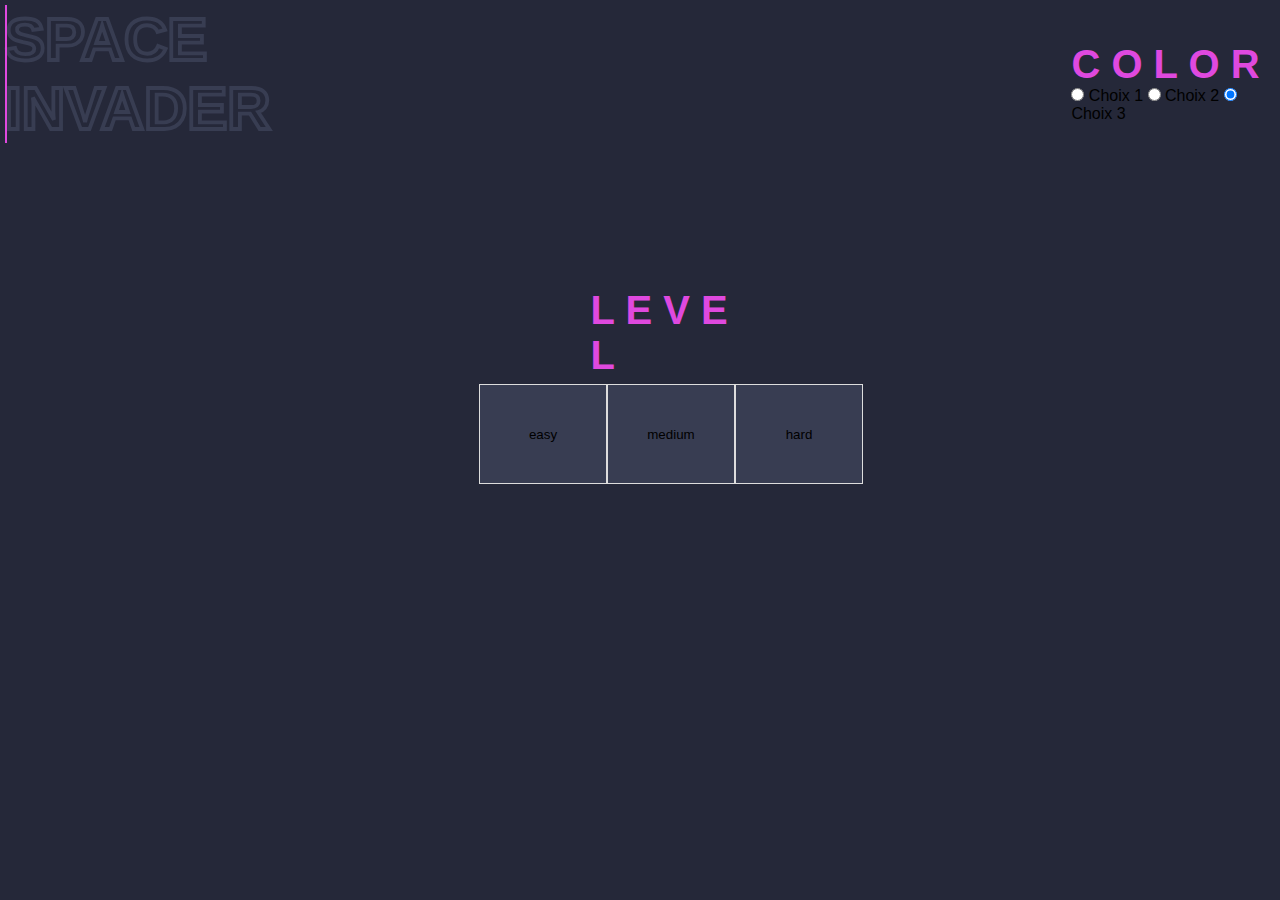
==== accueil.html @ 70fe8dec "place of color choose" ====
<!DOCTYPE html>
<html lang="en">
  <head>
    <meta charset="UTF-8">
    <meta name="viewport" content="width=device-width, initial-scale=1.0">
    <title>Space Invader</title>
    <link rel="stylesheet" href="accueil.css">
    <link rel="shortcut icon" type="x-icon" href="assets/spaceship.png">
    <script src="local.js"></script>
  </head>
  <body>

    <div id="name">
    <h2 data-text="Space Invader">Space<br/>Invader</h2>
    </div>
    <div class="level">
    <div class="choose"><h3>L E V E L</h3></div>
    <div class="box">
        <button onclick="window.location.href = 'app_easy.html';" class="item">easy</button>
        <button onclick="window.location.href = 'app_medium.html';" class="item">medium</button>
        <button onclick="window.location.href = 'app_hard.html';" class="item">hard</button>
    </div>
    </div>
    <div class="Shoot Color">
      <div class="choose flex_row"><h3>C O L O R</h3>    
      <form  method="post">  
          <input type=radio id=choix1 name=choix value=Choix 1> Choix 1
          <input type=radio id=choix2 name=choix value=Choix 2> Choix 2
          <input type=radio id=choix3 name=choix value=Choix 3 checked=checked> Choix 3    
      </form>
    </div>
    </div>

  </body>
</html>
---- accueil.css ----
*{
    margin: 0;
    padding: 0;
    box-sizing: border-box;
    font-family: 'poppins', sans-serif;
}

body{
    display: flex;
    background: #252839;
}

h2{
    position: relative;
    font-size: 60px;
    color: #252839;
    -webkit-text-stroke: 0.3vw #383d52;
    text-transform: uppercase;

}

h2::before{
    content: attr(data-text);
    position: absolute;
    top: 0;
    left: 0;
    width: 0;
    height: 100%;
    color: rgb(223, 73, 223);
    -webkit-text-stroke: 0vw #383d52;
    border-right: 2px solid rgb(223, 73, 223);
    overflow: hidden;
    animation: animate 6s linear infinite;
}

@keyframes animate{
    0%,10%,100%{
        width: 0;
    }
    70%,90%{
        width: 100%;
    }
}

#name{
    padding-left: 5px;
    padding-top: 5px;
}


.box{
    width: 50%;
    padding: 10%;
    display: flex;
    padding-top: 10%;
    align-items: center;
    position: absolute;
    align-self: center;
}

.item{
    height: 100px;
    background-color: #383d52;
    border: 1px solid #ddd;
    flex: 1;
    transition: .2s;
    align-items: center;
    display: flex;
    justify-content: center;
    cursor: pointer;
}

.item:hover{
    flex: 3;
    background: rgb(223, 73, 223);
}

.div{
    display: flex;
    flex-direction: column;
    flex-wrap: wrap;
}

#align{
    display: flex;
}

h3{
    display: flex;
    font-size: 40px;
    color:rgb(223, 73, 223);
    padding-top: 20%;
    position: relative;
    flex-direction: row;
}

.choose{
    display: flex;
    margin: 0;
}

.level{
    padding-top: 20%;
    padding-left: 25%;
    display: flex;
    flex-direction: column;
}

.flex_row{
    display: flex;
    flex-direction: column;
}

.rouge{
    background-color: red;
}

.Shoot{
    padding-left: 25%;
}
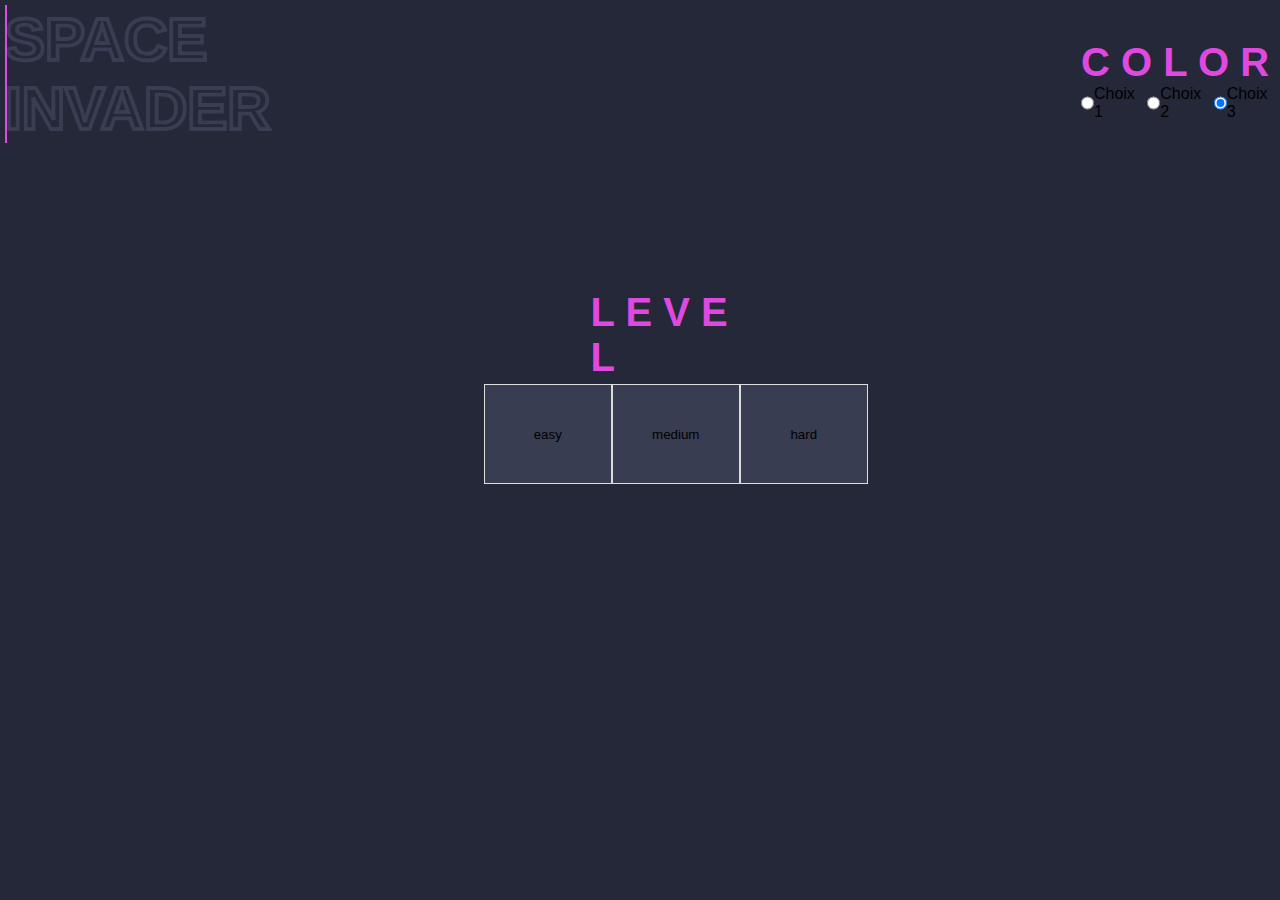
==== commit 9312c6b7: "fix couleur" ====
--- a/accueil.html
+++ b/accueil.html
@@ -21,15 +21,15 @@
         <button onclick="window.location.href = 'app_hard.html';" class="item">hard</button>
     </div>
     </div>
-    <div class="Shoot Color">
+   <div class="Shoot Color">
       <div class="choose flex_row"><h3>C O L O R</h3>    
-      <form  method="post">  
-          <input type=radio id=choix1 name=choix value=Choix 1> Choix 1
-          <input type=radio id=choix2 name=choix value=Choix 2> Choix 2
-          <input type=radio id=choix3 name=choix value=Choix 3 checked=checked> Choix 3    
-      </form>
-    </div>
-    </div>
+        <div class="flex_row2">
+            <input type=radio id=choix1 name=choix value=Choix 1 > Choix 1
+            <input type=radio id=choix2 name=choix value=Choix 2 > Choix 2
+            <input type=radio id=choix3 name=choix value=Choix3 checked=checked> Choix 3    
+        </div>
+      </div>
+    </div> 
 
   </body>
 </html>
--- a/accueil.css
+++ b/accueil.css
@@ -110,6 +110,10 @@
     display: flex;
     flex-direction: column;
 }
+.flex_row2{
+    display: flex;
+    flex-direction: row;
+}
 
 .rouge{
     background-color: red;
@@ -117,4 +121,4 @@
 
 .Shoot{
     padding-left: 25%;
-}+}
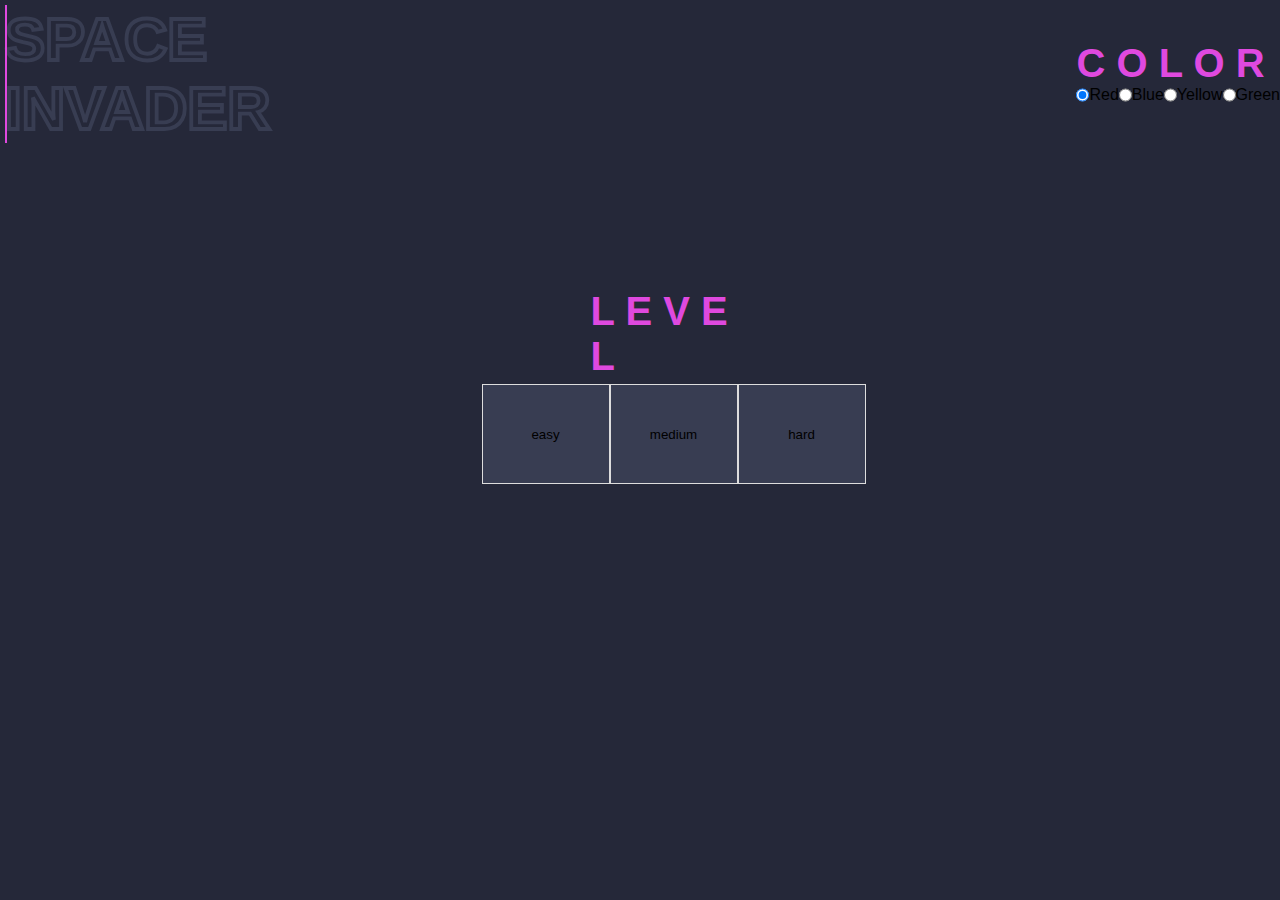
==== commit 70c33cd0: "choix couleur fini" ====
--- a/accueil.html
+++ b/accueil.html
@@ -24,12 +24,12 @@
    <div class="Shoot Color">
       <div class="choose flex_row"><h3>C O L O R</h3>    
         <div class="flex_row2">
-            <input type=radio id=choix1 name=choix value=Choix 1 > Choix 1
-            <input type=radio id=choix2 name=choix value=Choix 2 > Choix 2
-            <input type=radio id=choix3 name=choix value=Choix3 checked=checked> Choix 3    
+            <input type=radio id=choix1 name=choix value=Choix 1 checked=checked > Red
+            <input type=radio id=choix2 name=choix value=Choix 2 > Blue
+            <input type=radio id=choix3 name=choix value=Choix 3 > Yellow  
+            <input type=radio id=choix4 name=choix value=Choix 4 > Green
         </div>
       </div>
     </div> 
-
   </body>
 </html>
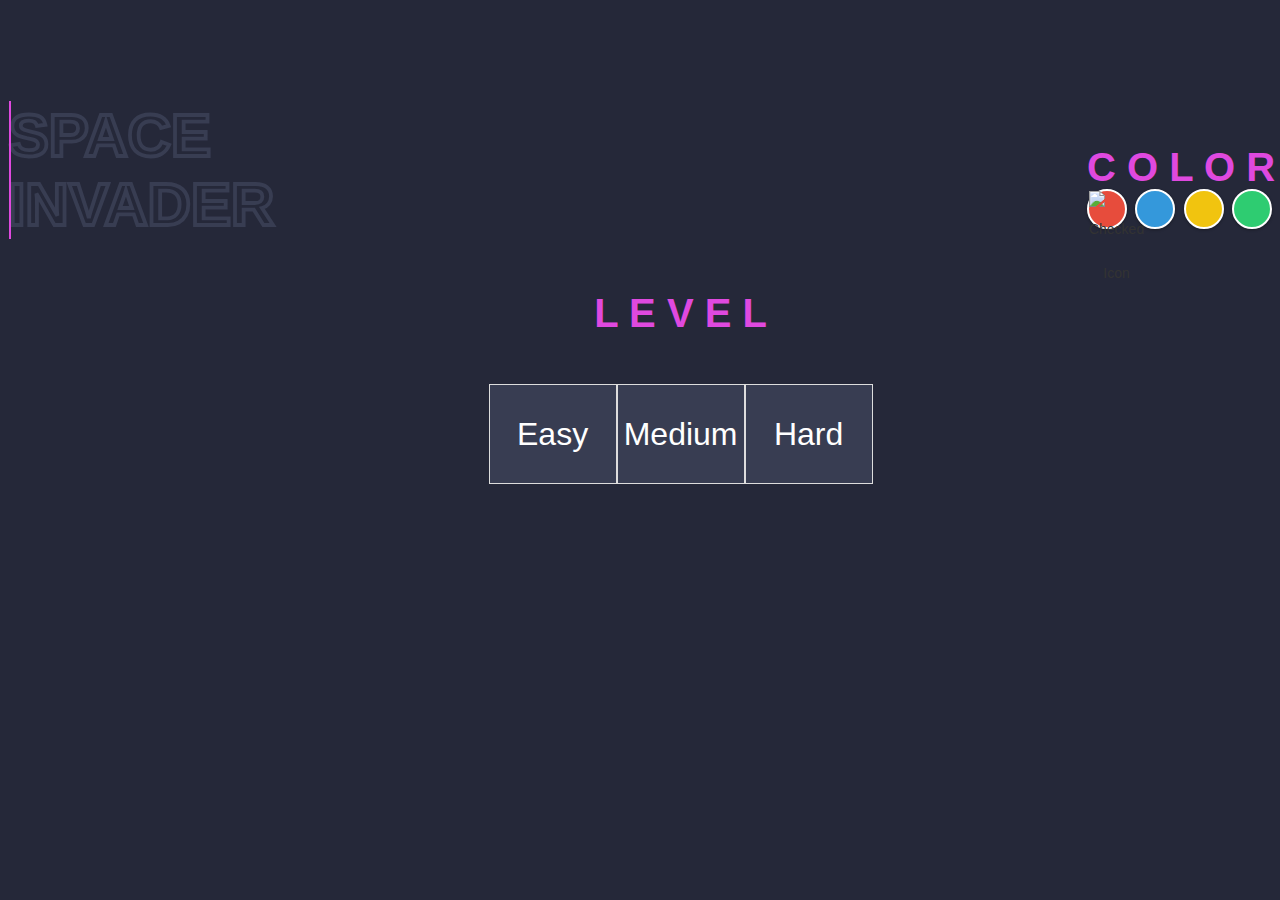
==== commit 604fbb21: "tir fix + couleur accueil" ====
--- a/accueil.html
+++ b/accueil.html
@@ -16,20 +16,53 @@
     <div class="level">
     <div class="choose"><h3>L E V E L</h3></div>
     <div class="box">
-        <button onclick="window.location.href = 'app_easy.html';" class="item">easy</button>
-        <button onclick="window.location.href = 'app_medium.html';" class="item">medium</button>
-        <button onclick="window.location.href = 'app_hard.html';" class="item">hard</button>
+        <button onclick="window.location.href = 'app_easy.html';" class="item">Easy</button>
+        <button onclick="window.location.href = 'app_medium.html';" class="item">Medium</button>
+        <button onclick="window.location.href = 'app_hard.html';" class="item">Hard</button>
     </div>
     </div>
    <div class="Shoot Color">
       <div class="choose flex_row"><h3>C O L O R</h3>    
-        <div class="flex_row2">
-            <input type=radio id=choix1 name=choix value=Choix 1 checked=checked > Red
-            <input type=radio id=choix2 name=choix value=Choix 2 > Blue
-            <input type=radio id=choix3 name=choix value=Choix 3 > Yellow  
-            <input type=radio id=choix4 name=choix value=Choix 4 > Green
+
+        <div class="custom-radios">
+          <div>
+            <input type="radio" id="choix1" name="choix" value="Choix" checked=checked >
+            <label for="choix1">
+              <span>
+                <img src="https://s3-us-west-2.amazonaws.com/s.cdpn.io/242518/check-icn.svg" alt="Checked Icon" />
+              </span>
+            </label>
+          </div>
+          
+          <div>
+            <input type="radio" id="choix2" name="choix" value="Choix">
+            <label for="choix2">
+              <span>
+                <img src="https://s3-us-west-2.amazonaws.com/s.cdpn.io/242518/check-icn.svg" alt="Checked Icon" />
+              </span>
+            </label>
+          </div>
+          
+          <div>
+            <input type="radio" id="choix3" name="choix" value="Choix">
+            <label for="choix3">
+              <span>
+                <img src="https://s3-us-west-2.amazonaws.com/s.cdpn.io/242518/check-icn.svg" alt="Checked Icon" />
+              </span>
+            </label>
+          </div>
+        
+          <div>
+            <input type="radio" id="choix4" name="choix" value="Choix">
+            <label for="choix4">
+              <span>
+                <img src="https://s3-us-west-2.amazonaws.com/s.cdpn.io/242518/check-icn.svg" alt="Checked Icon" />
+              </span>
+            </label>
+          </div>
         </div>
+
       </div>
     </div> 
   </body>
-</html>
+</html>--- a/accueil.css
+++ b/accueil.css
@@ -7,8 +7,10 @@
 
 body{
     display: flex;
+    justify-content: center;
+    align-items: center;
     background: #252839;
-}
+  }
 
 h2{
     position: relative;
@@ -68,6 +70,8 @@
     display: flex;
     justify-content: center;
     cursor: pointer;
+    color: white;
+    font-size: 200%;
 }
 
 .item:hover{
@@ -113,6 +117,7 @@
 .flex_row2{
     display: flex;
     flex-direction: row;
+    color: white;
 }
 
 .rouge{
@@ -122,3 +127,51 @@
 .Shoot{
     padding-left: 25%;
 }
+
+/* =============== Bouttons colorés ===============*/
+
+.custom-radios div {
+    display: inline-block;
+  }
+  .custom-radios input[type=radio] {
+    display: none;
+  }
+  .custom-radios input[type=radio] + label {
+    color: #333;
+    font-family: Arial, sans-serif;
+    font-size: 14px;
+  }
+  .custom-radios input[type=radio] + label span {
+    display: inline-block;
+    width: 40px;
+    height: 40px;
+    margin: -1px 4px 0 0;
+    vertical-align: middle;
+    cursor: pointer;
+    border-radius: 50%;
+    border: 2px solid #FFFFFF;
+    box-shadow: 0 1px 3px 0 rgba(0, 0, 0, 0.33);
+    background-repeat: no-repeat;
+    background-position: center;
+    text-align: center;
+    line-height: 44px;
+  }
+  .custom-radios input[type=radio] + label span img {
+    opacity: 0;
+    transition: all 0.3s ease;
+  }
+  .custom-radios input[type=radio]#choix1 + label span {
+    background-color: #e74c3c; 
+  }
+  .custom-radios input[type=radio]#choix2 + label span {
+    background-color: #3498db;
+  }
+  .custom-radios input[type=radio]#choix3 + label span {
+    background-color: #f1c40f;
+  }
+  .custom-radios input[type=radio]#choix4 + label span {
+    background-color: #2ecc71;
+  }
+  .custom-radios input[type=radio]:checked + label span img {
+    opacity: 1;
+  }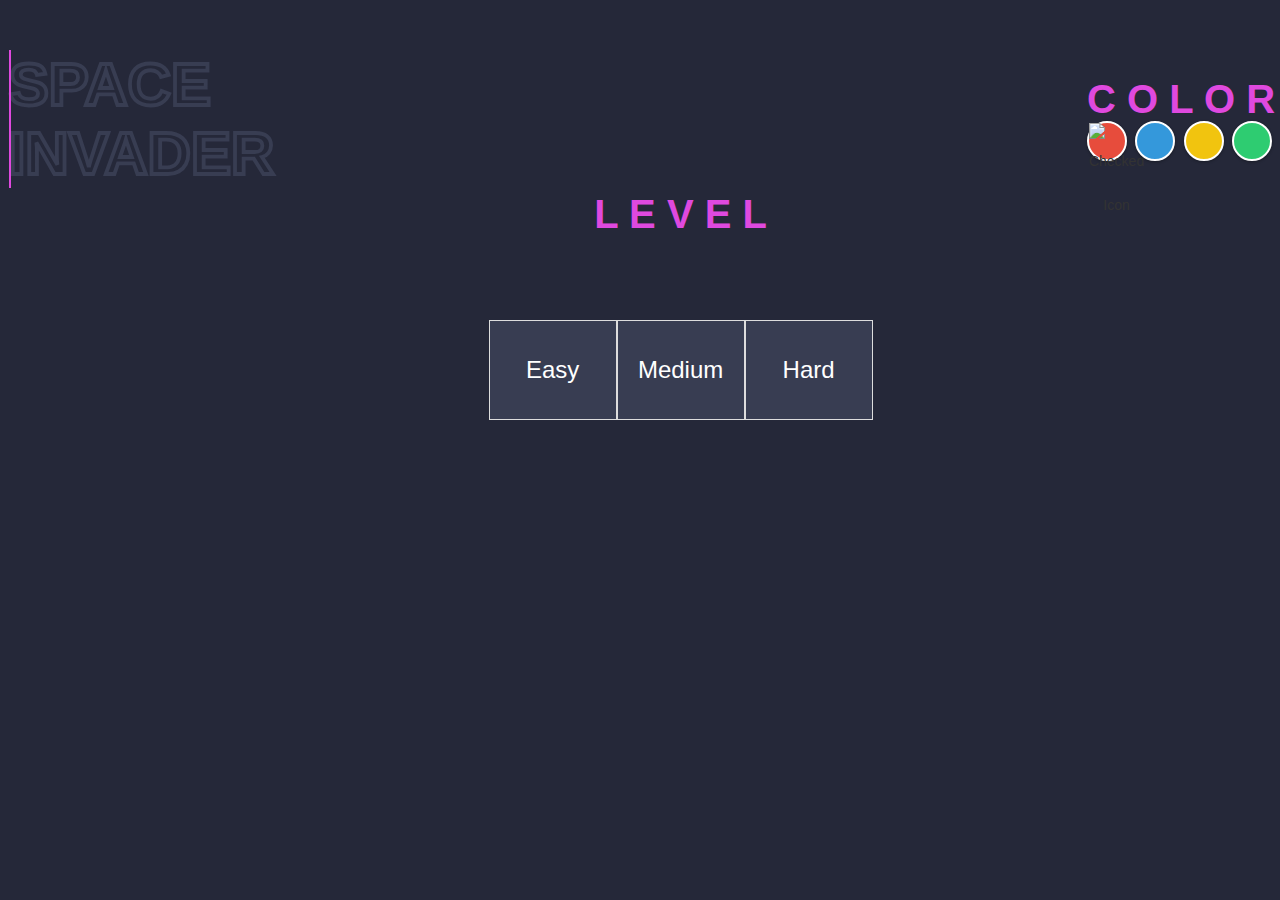
==== commit 435f3802: "page accueil css" ====
--- a/accueil.html
+++ b/accueil.html
@@ -6,7 +6,6 @@
     <title>Space Invader</title>
     <link rel="stylesheet" href="accueil.css">
     <link rel="shortcut icon" type="x-icon" href="assets/spaceship.png">
-    <script src="local.js"></script>
   </head>
   <body>
 
--- a/accueil.css
+++ b/accueil.css
@@ -46,7 +46,6 @@
 
 #name{
     padding-left: 5px;
-    padding-top: 5px;
 }
 
 
@@ -54,7 +53,7 @@
     width: 50%;
     padding: 10%;
     display: flex;
-    padding-top: 10%;
+
     align-items: center;
     position: absolute;
     align-self: center;
@@ -71,7 +70,7 @@
     justify-content: center;
     cursor: pointer;
     color: white;
-    font-size: 200%;
+    font-size: 150%;
 }
 
 .item:hover{
@@ -93,18 +92,16 @@
     display: flex;
     font-size: 40px;
     color:rgb(223, 73, 223);
-    padding-top: 20%;
     position: relative;
     flex-direction: row;
 }
 
 .choose{
     display: flex;
-    margin: 0;
 }
 
 .level{
-    padding-top: 20%;
+    padding-top: 15%;
     padding-left: 25%;
     display: flex;
     flex-direction: column;
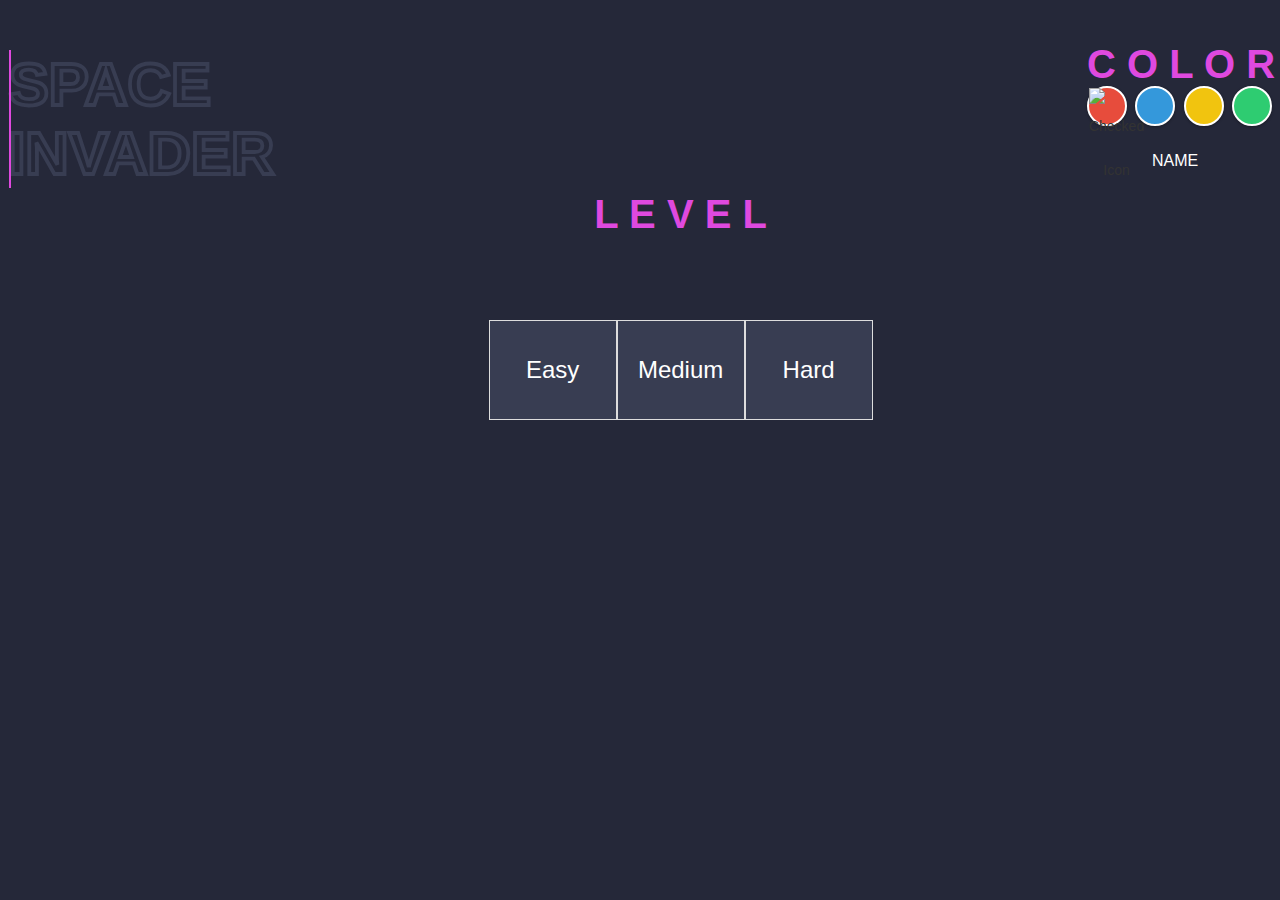
==== commit f51a8d36: "button name accueil" ====
--- a/accueil.html
+++ b/accueil.html
@@ -7,7 +7,7 @@
     <link rel="stylesheet" href="accueil.css">
     <link rel="shortcut icon" type="x-icon" href="assets/spaceship.png">
   </head>
-  <body>
+
 
     <div id="name">
     <h2 data-text="Space Invader">Space<br/>Invader</h2>
@@ -62,6 +62,9 @@
         </div>
 
       </div>
+      <div class="bouton"><a href="inscription.html" class="button">Name</a></div>
     </div> 
+    
+
   </body>
 </html>--- a/accueil.css
+++ b/accueil.css
@@ -6,6 +6,8 @@
 }
 
 body{
+    margin: 0;
+    padding: 0;
     display: flex;
     justify-content: center;
     align-items: center;
@@ -171,4 +173,63 @@
   }
   .custom-radios input[type=radio]:checked + label span img {
     opacity: 1;
-  }+  }
+
+  .button {
+    padding: 15px 50px;
+    margin: 10px 4px;
+    color: #ffffff;
+    font-family: sans-serif;
+    text-transform: uppercase;
+    text-align: center;
+    position: relative;
+    text-decoration: none;
+    display: inline-block;
+    cursor: pointer;
+    border: 1px solid transparent;
+    -webkit-transition: all 0.4s cubic-bezier(0.5, 0.24, 0, 1);
+    transition: all 0.4s cubic-bezier(0.5, 0.24, 0, 1);
+}
+
+.button::before {
+    content: "";
+    position: absolute;
+    left: 0px;
+    bottom: 0px;
+    z-index: -1;
+    width: 0%;
+    height: 1px;
+    background: rgb(223, 73, 223);
+    box-shadow: inset 0px 0px 0px #383d52;
+    display: block;
+    -webkit-transition: all 0.4s cubic-bezier(0.5, 0.24, 0, 1);
+    transition: all 0.4s cubic-bezier(0.5, 0.24, 0, 1);
+}
+
+.button:hover::before {
+    width: 100%;
+}
+.button::after {
+    content: "";
+    position: absolute;
+    right: 0px;
+    top: 0px;
+    z-index: -1;
+    width: 0%;
+    height: 1px;
+    background: rgb(223, 73, 223);
+    -webkit-transition: all 0.4s cubic-bezier(0.7, 0.25, 0, 1);
+    transition: all 0.4s cubic-bezier(0.7, 0.25, 0, 1);
+}
+
+.button:hover::after {
+    width: 100%;
+}
+.button:hover {
+    border-left: 1px solid rgb(223, 73, 223);
+    border-right: 1px solid rgb(223, 73, 223);
+}
+
+.bouton{
+    padding-left: 10px;
+}